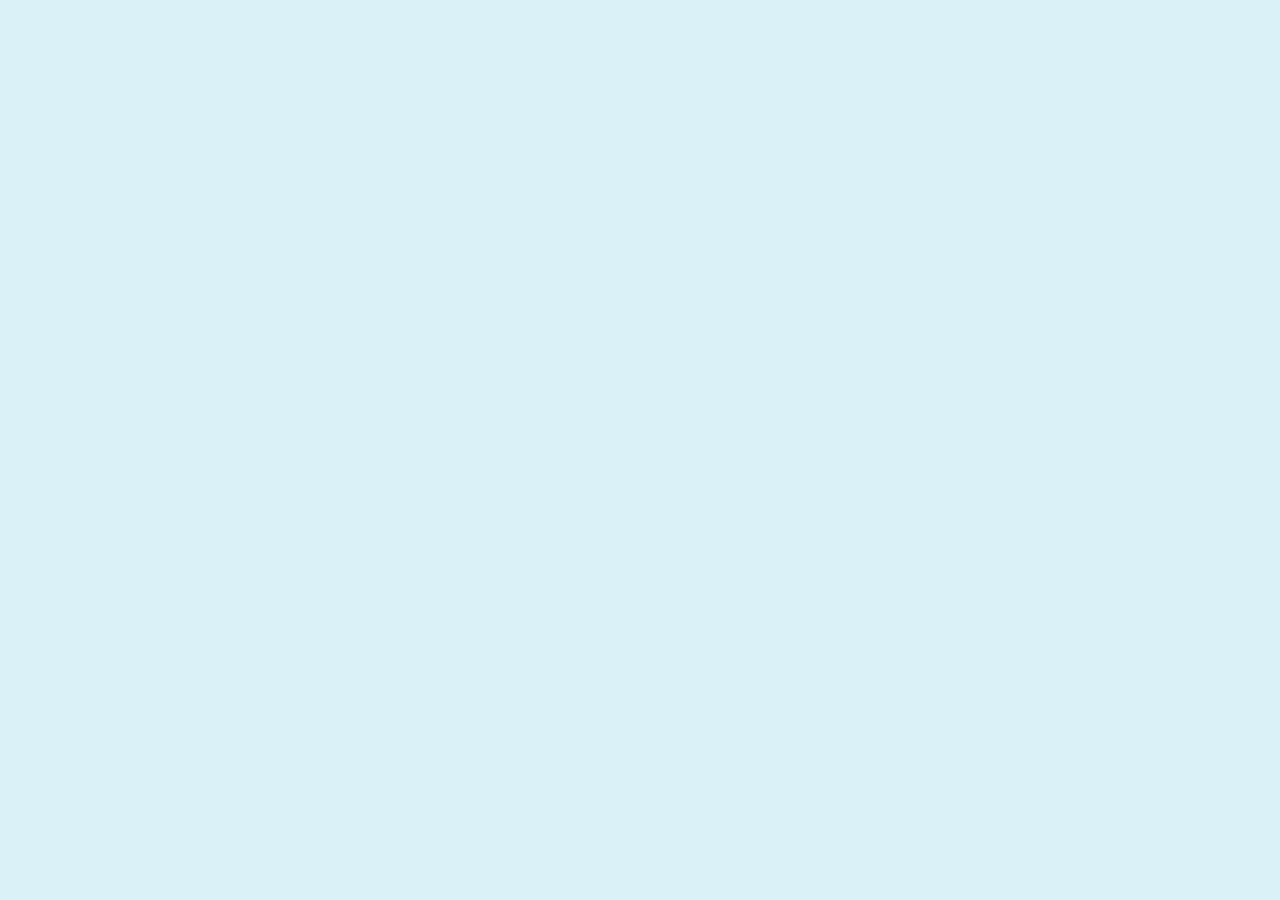
==== que.html @ 24e0b8c9 "questions page" ====
<!DOCTYPE html>
<html lang="en">
  <head>
    <meta charset="UTF-8" />
    <meta name="viewport" content="width=device-width, initial-scale=1.0" />
    <title>Questions</title>
    <link
      href="https://cdn.jsdelivr.net/npm/bootstrap@5.3.1/dist/css/bootstrap.min.css"
      rel="stylesheet"
      integrity="sha384-4bw+/aepP/YC94hEpVNVgiZdgIC5+VKNBQNGCHeKRQN+PtmoHDEXuppvnDJzQIu9"
      crossorigin="anonymous"
    />
    <link rel="stylesheet" href="style.css" />
  </head>
  <body></body>
</html>
---- style.css ----
* {
  box-sizing: border-box;
  margin: 0;
  padding: 0;
  list-style: none;
}

body {
  background-color: #b2e1ee7a;
  color: black;
}

.text-style {
  color: #83c2a8;
  font-family: "Alfa Slab One", cursive;
  font-size: 70px;
}

.text2 {
  color: #ed6630;
  font-size: 70px;
  font-family: "Anton", sans-serif;
}
.username-style label {
  font-size: 20px;
  color: #83c2a8;
  font-weight: bold;
}

.wrapper {
  position: absolute;
  top: 0;
  bottom: 0;
  left: 0;
  right: 0;
  background-color: hsla(0, 0%, 0%, 0.292);
  z-index: 10000;
  display: flex;
  justify-content: center;
  align-items: center;
}

.close-wrapper {
  width: 50px;
  height: 50px;
  position: absolute;
  top: 50px;
  right: 50px;
  color: white;
  cursor: pointer;
}
.wrapper .container {
  z-index: 1000000;
}
.img-sCard {
  height: 78%;
}

.img-card {
  height: 78%;
}

.body-style {
  background-color: rgb(226, 219, 216);
}

.welcomeText {
  font-size: 60px;
  font-weight: bold;
  color: rgb(90, 91, 12);
}
.username-style {
  color: #e18018d2;
}

@media (max-width: 768px) {
  .text-center-from-css {
    text-align: center;
  }
  .fs-res {
    font-size: 4rem;
  }
}
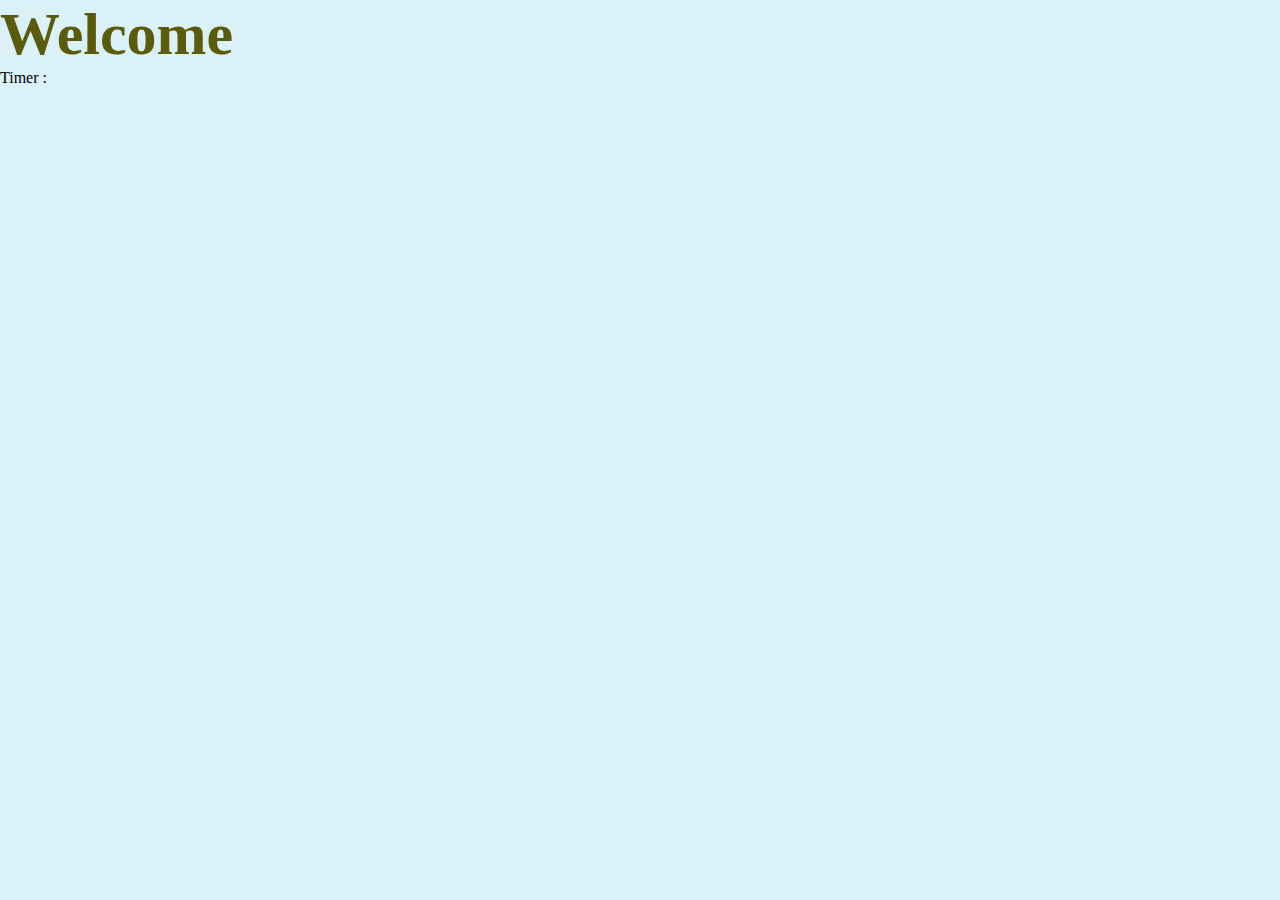
==== commit 517a8001: "add" ====
--- a/que.html
+++ b/que.html
@@ -12,5 +12,31 @@
     />
     <link rel="stylesheet" href="style.css" />
   </head>
-  <body></body>
+  <body>
+    <!-- welcome text -->
+    <div
+      class="container d-flex flex-column justify-content-center align-items-center text-center"
+      style="margin: auto; gap: 1rem"
+    >
+      <div class="p-3">
+        <span class="welcomeText"
+          >Welcome
+          <p id="fname"></p
+        ></span>
+      </div>
+    </div>
+    <!-- end -->
+    <!-- timer -->
+    <nav
+      class="navbar bg-body-tertiary shadow-lg p-3 mb-5 bg-white rounded"
+      style="width: fit-content"
+    >
+      <div class="container-fluid text-center">
+        <span class="navbar-brand mb-0 h1 text-center"
+          >Timer : <span id="timer"></span
+        ></span>
+      </div>
+    </nav>
+    <!-- end -->
+  </body>
 </html>
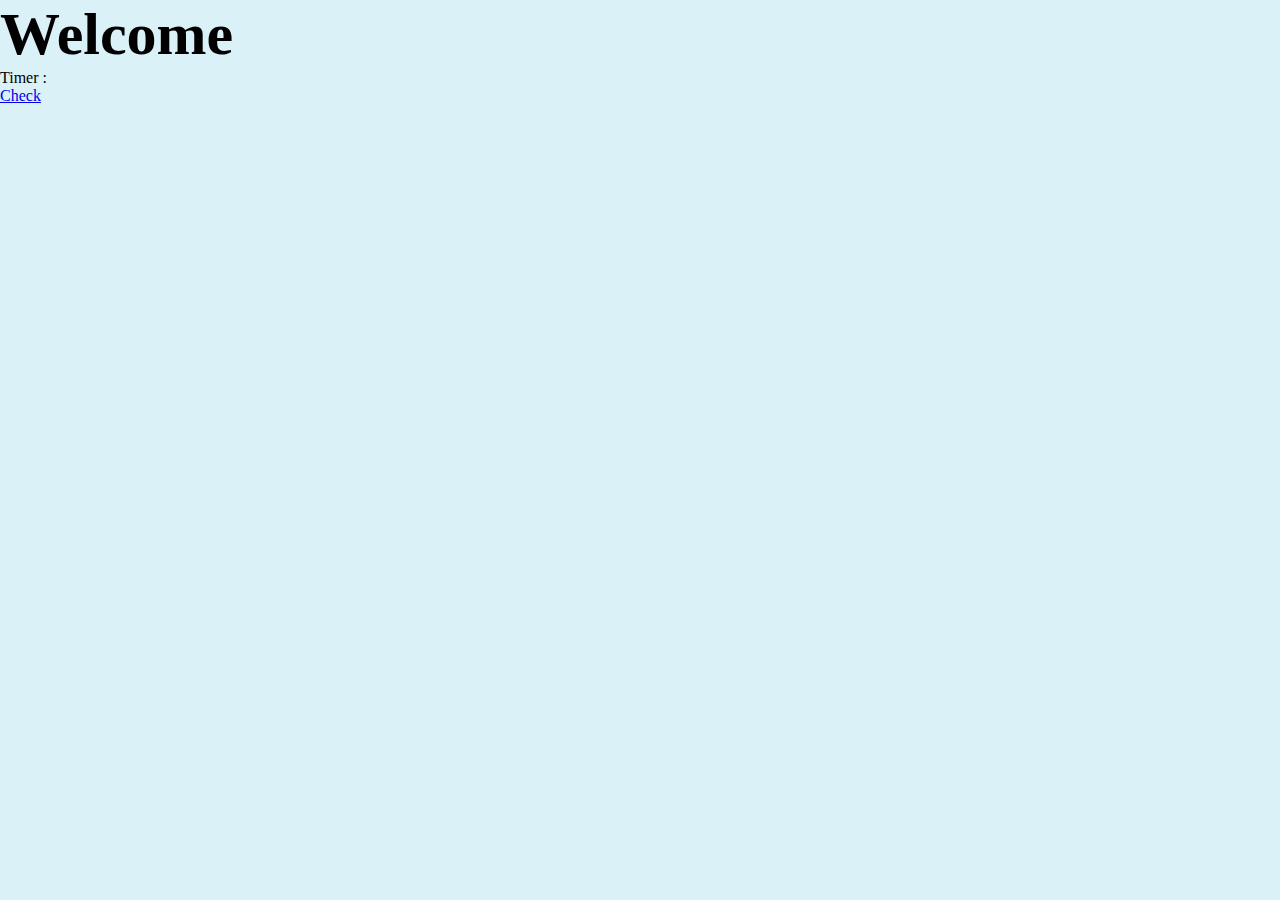
==== commit 66cdd8de: "done" ====
--- a/que.html
+++ b/que.html
@@ -19,24 +19,46 @@
       style="margin: auto; gap: 1rem"
     >
       <div class="p-3">
-        <span class="welcomeText"
+        <span class="welcomeText text-warning"
           >Welcome
-          <p id="fname"></p
+          <p id="fname" style="color: rgb(197, 118, 49)"></p
         ></span>
       </div>
+      <!-- end -->
+
+      <!-- timer -->
+      <nav
+        class="navbar bg-body-tertiary shadow-lg p-3 mb-5 bg-white rounded"
+        style="width: fit-content"
+      >
+        <div class="container-fluid text-center">
+          <span class="navbar-brand mb-0 h1 text-center"
+            >Timer : <span id="timer"></span
+          ></span>
+        </div>
+      </nav>
+      <!-- end -->
+
+      <div
+        class="row row-cols-1 row-cols-md-2 g-3"
+        id="questions-container"
+      ></div>
+      <div id="another-element" class=""></div>
+      <div
+        class="d-flex flex-column align-items-center mt-3"
+        id="button-section"
+      >
+        <a
+          href="result.html"
+          id="check-button"
+          type="button"
+          class="btn fw-bold btn-warning mb-5"
+        >
+          Check
+        </a>
+      </div>
     </div>
-    <!-- end -->
-    <!-- timer -->
-    <nav
-      class="navbar bg-body-tertiary shadow-lg p-3 mb-5 bg-white rounded"
-      style="width: fit-content"
-    >
-      <div class="container-fluid text-center">
-        <span class="navbar-brand mb-0 h1 text-center"
-          >Timer : <span id="timer"></span
-        ></span>
-      </div>
-    </nav>
-    <!-- end -->
+    <script src="https://cdn.jsdelivr.net/npm/bootstrap@5.3.1/dist/js/bootstrap.bundle.min.js"></script>
+    <script src="que.js"></script>
   </body>
 </html>
--- a/style.css
+++ b/style.css
@@ -67,7 +67,6 @@
 .welcomeText {
   font-size: 60px;
   font-weight: bold;
-  color: rgb(90, 91, 12);
 }
 .username-style {
   color: #e18018d2;
@@ -78,6 +77,6 @@
     text-align: center;
   }
   .fs-res {
-    font-size: 4rem;
+    font-size: 2rem;
   }
 }
